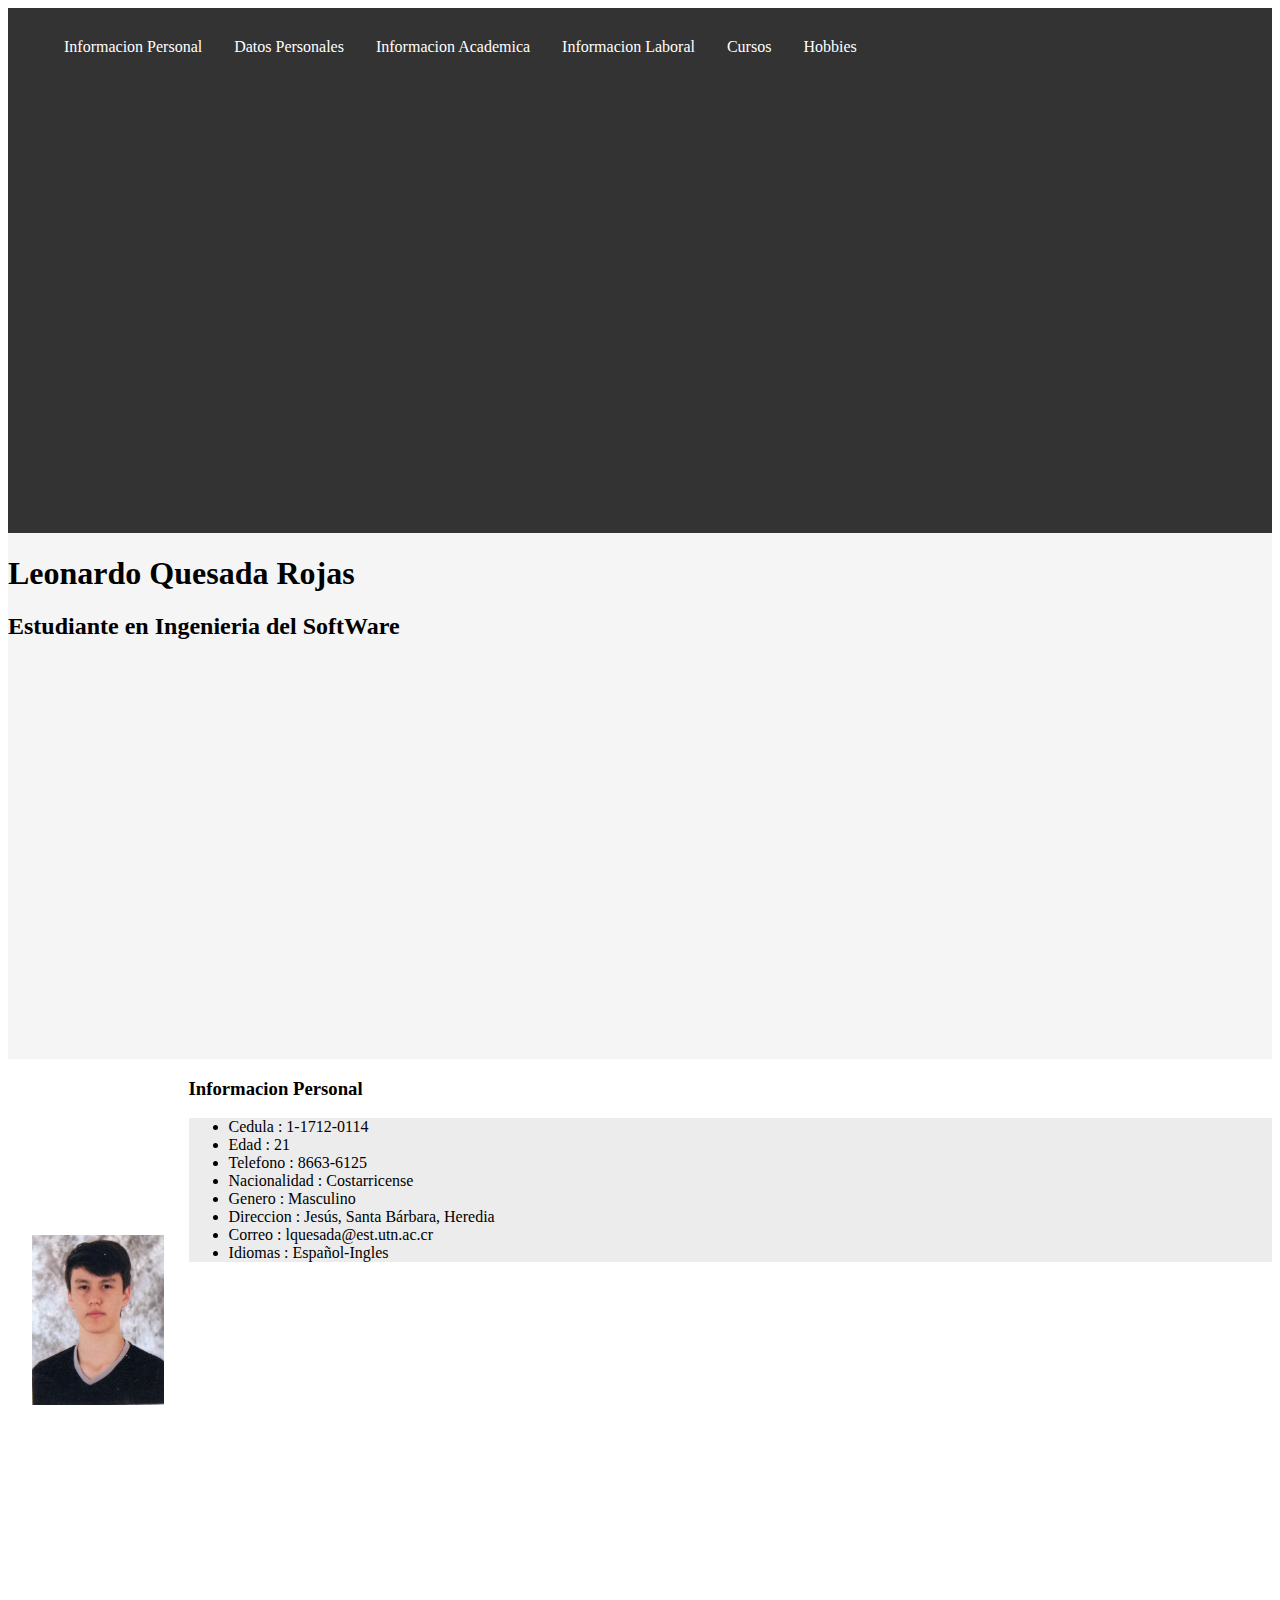
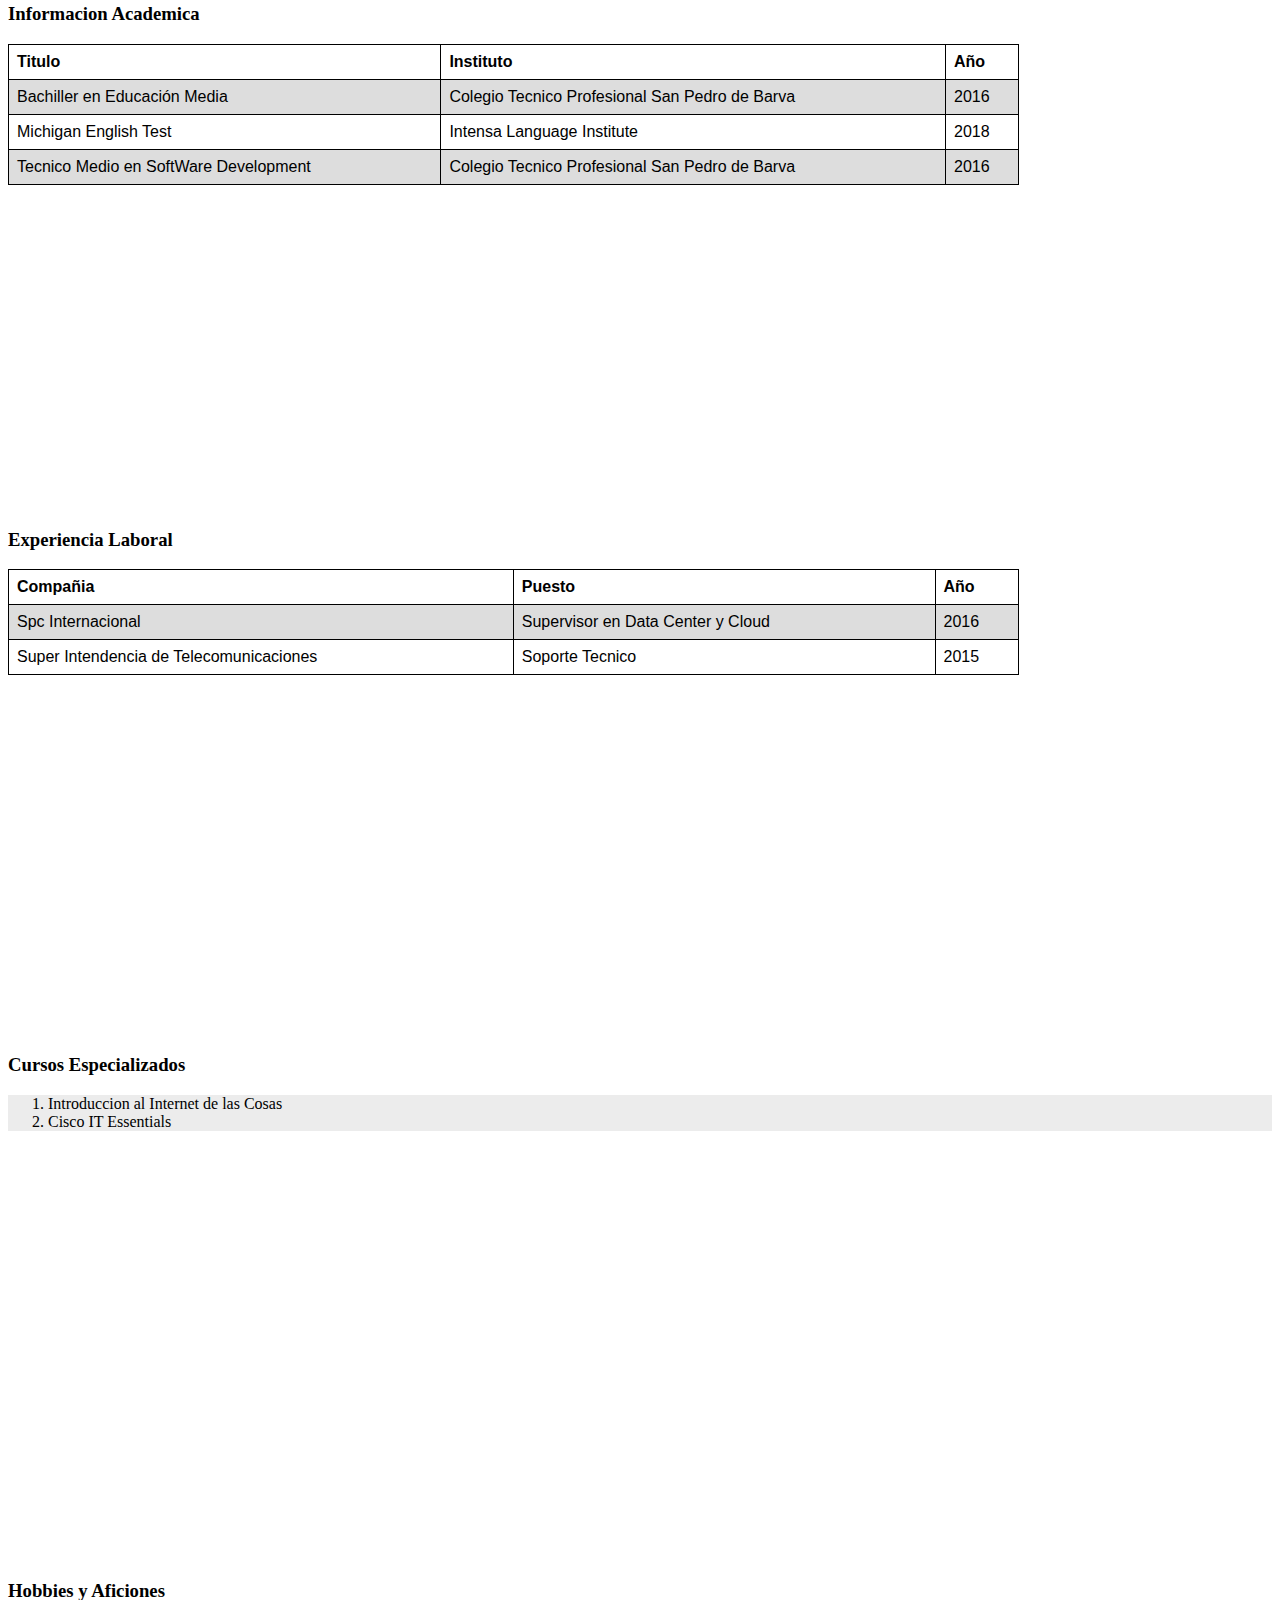
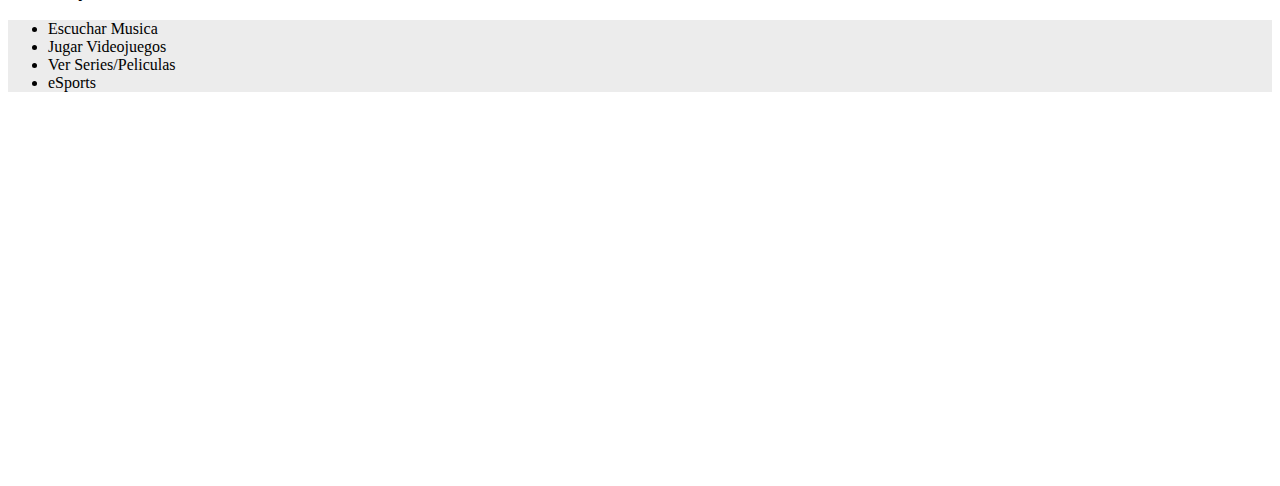
==== index.html @ 028e22fc "index" ====
<!DOCTYPE html>
<html lang="en">

<head>  
  <meta charset="UTF-8">
  <meta name="viewport" content="width=device-width, initial-scale=1.0">
  <title>Tarea 1</title>
  <link rel="icon" type="image/png" href="homework.png" />
  <!-- <link rel="stylesheet" href="normalize.css"> -->
  <link rel="stylesheet" href="Tarea.css">

</head>

<body>
  <div class="grid">
    <div class="Menu">
      <Menu>
        <a href="#InfoPersonal" target="_self"> Informacion Personal</a>
        <a href="#DatosPer" target="_self"> Datos Personales</a>
        <a href="#InfoAcademico" target="_self"> Informacion Academica</a>
        <a href="#InfoLaboral" target="_self"> Informacion Laboral</a>
        <a href="#Cursos" target="_self"> Cursos</a>
        <a href="#Hobbies" target="_self"> Hobbies</a>
      </Menu>
    </div>

    <div id="InfoPersonal">
      <h1>Leonardo Quesada Rojas</h1>

      <h2>Estudiante en Ingenieria del SoftWare</h2>

    </div>

    <div id="Foto"> <img class="ImagenPerfil" src="./Perfil.jpg" alt="Foto Perfil"> </div>

    <div id="DatosPer">
      <h3>Informacion Personal </h3>
      <ul class="Tabla">

        <li>Cedula : 1-1712-0114</li>
        <li>Edad : 21</li>
        <li>Telefono : 8663-6125</li>
        <li>Nacionalidad : Costarricense</li>
        <li>Genero : Masculino</li>
        <li>Direccion : Jesús, Santa Bárbara, Heredia</li>
        <li>Correo : lquesada@est.utn.ac.cr</li>
        <li>Idiomas : Español-Ingles</li>

      </ul>
    </div>

    <div id="InfoAcademico">
      <h3>Informacion Academica</h3>

      <table>
        <tr>
          <th>Titulo</th>
          <th>Instituto</th>
          <th>Año</th>
        </tr>

        <tr>
          <td>Bachiller en Educación Media </td>
          <td>Colegio Tecnico Profesional San Pedro de Barva</td>
          <td>2016</td>
        </tr>

        <tr>
          <td>Michigan English Test </td>
          <td>Intensa Language Institute</td>
          <td>2018</td>
        </tr>

        <tr>
          <td>Tecnico Medio en SoftWare Development</td>
          <td>Colegio Tecnico Profesional San Pedro de Barva</td>
          <td>2016</td>
        </tr>

      </table>
      <br>
    </div>

    <div id="InfoLaboral">
      <h3>Experiencia Laboral</h3>
      <table>
        <tr>
          <th>Compañia</th>
          <th>Puesto</th>
          <th>Año</th>
        </tr>
        <tr>
          <td>Spc Internacional </td>
          <td>Supervisor en Data Center y Cloud</td>
          <td>2016</td>
        </tr>
        <tr>
          <td>Super Intendencia de Telecomunicaciones</td>
          <td>Soporte Tecnico</td>
          <td>2015</td>
        </tr>
      </table>
    </div>

    <div id="Cursos">
      <h3>Cursos Especializados</h3>

      <ol class="Tabla">

        <li>Introduccion al Internet de las Cosas</li>
        <li>Cisco IT Essentials</li>

      </ol>
    </div>

    <div id="Hobbies">
      <h3>Hobbies y Aficiones</h3>

      <ul class="Tabla">

        <li>Escuchar Musica</li>
        <li>Jugar Videojuegos</li>
        <li>Ver Series/Peliculas</li>
        <li>eSports</li>

      </ul>
    </div>
  </div>

</body>

</html>
---- Tarea.css ----
table {
    font-family: arial, sans-serif;
    border-collapse: collapse;
    width: 80%;
}

td,
th {
    border: 1px solid black;
    text-align: left;
    padding: 8px;
}

.ImagenPerfil {
    width: 3.5cm;
    height: 4.5cm;
}

tr:nth-child(even) {
    background-color: #dddddd;
}

.Tabla {
    background-color: #dddddd8f;
}

.grid {
    display: grid;
    grid-template-columns: 0.5fr 1fr 1fr 1fr;
    grid-template-rows: repeat(7, 50%);
    background-color: whitesmoke;
    grid-template-areas:
        "Menup Menup Menup Menup"
        "InfoPersonal InfoPersonal InfoPersonal InfoPersonal"
        "Foto DatosPersonales DatosPersonales DatosPersonales"
        "InfoAcademico InfoAcademico InfoAcademico InfoAcademico"
        "InfoLaboral InfoLaboral InfoLaboral InfoLaboral"
        "Cursos Cursos Cursos Cursos"
        "Hobbies Hobbies Hobbies Hobbies"
}

/* div:hover {
    border: 1px solid yellow;
} */

.Menu {
    grid-area: Menup;
    overflow: hidden;
    background-color: #333;
}

.Menu a {
    float: left;
    display: block;
    color: white;
    text-align: center;
    padding: 14px 16px;
    text-decoration: none;
}

.Menu a:hover {
    background-color: #ddd;
    color: black;
}

#InfoPersonal {
    grid-area: InfoPersonal;
    background-color: whitesmoke;
}

#Foto {
    grid-area: Foto;
    margin:auto;
}

#DatosPer {
    grid-area: DatosPersonales;
}

#InfoAcademico {
    grid-area: InfoAcademico;
}

#InfoLaboral {
    grid-area: InfoLaboral;
}

#Cursos {
    grid-area: Cursos;
}

#Hobbies {
    grid-area: Hobbies;
}
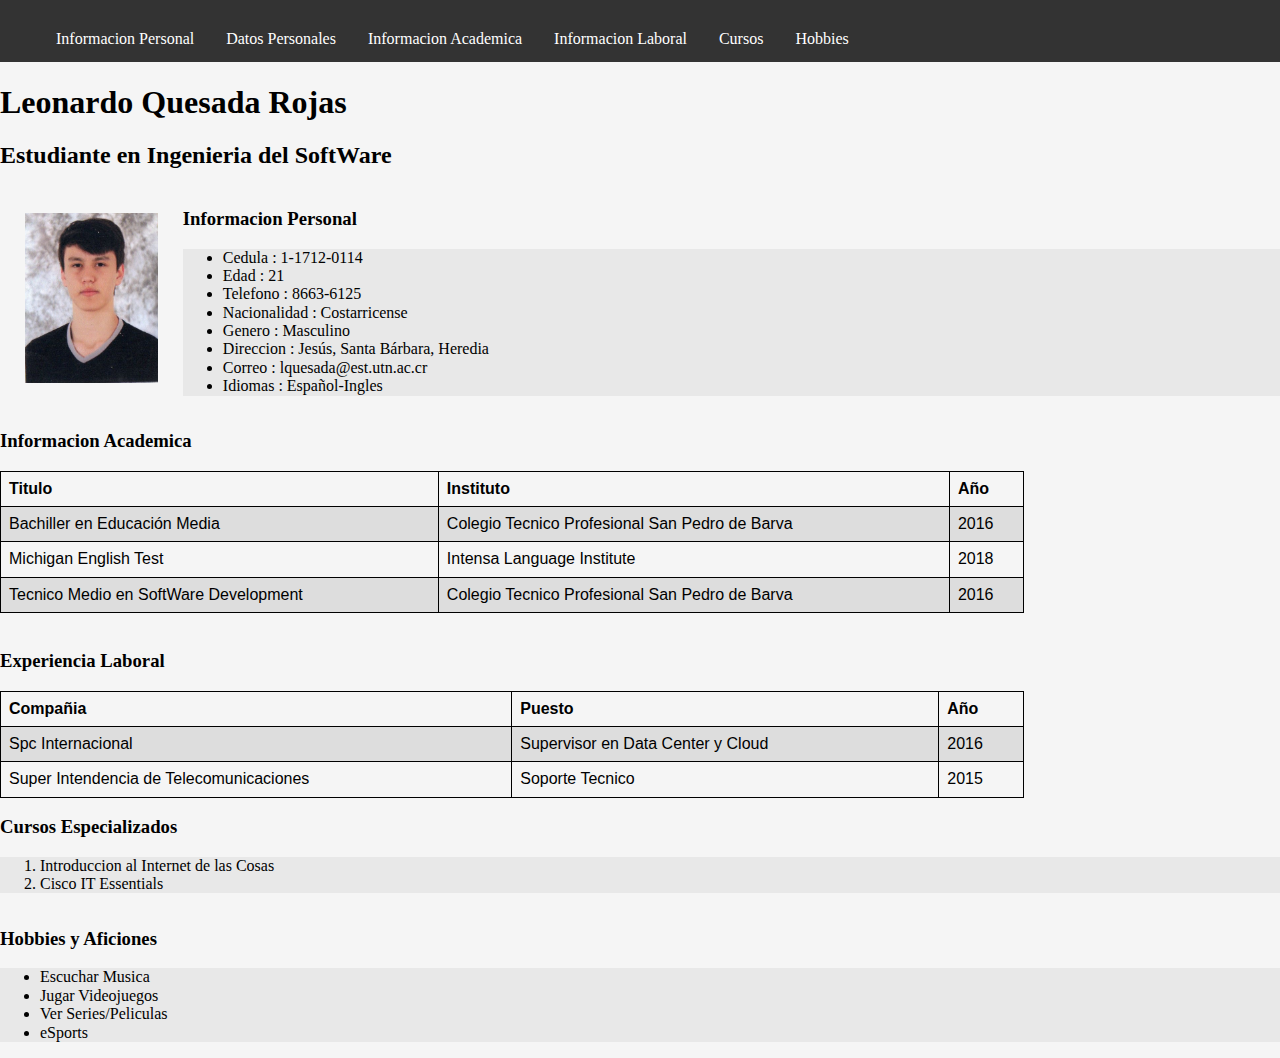
==== commit 6960041e: "Ajuste de tamaño" ====
--- a/index.html
+++ b/index.html
@@ -6,7 +6,7 @@
   <meta name="viewport" content="width=device-width, initial-scale=1.0">
   <title>Tarea 1</title>
   <link rel="icon" type="image/png" href="homework.png" />
-  <!-- <link rel="stylesheet" href="normalize.css"> -->
+  <link rel="stylesheet" href="normalize.css">
   <link rel="stylesheet" href="Tarea.css">
 
 </head>
--- a/Tarea.css
+++ b/Tarea.css
@@ -27,7 +27,7 @@
 .grid {
     display: grid;
     grid-template-columns: 0.5fr 1fr 1fr 1fr;
-    grid-template-rows: repeat(7, 50%);
+    grid-auto-rows: auto;
     background-color: whitesmoke;
     grid-template-areas:
         "Menup Menup Menup Menup"
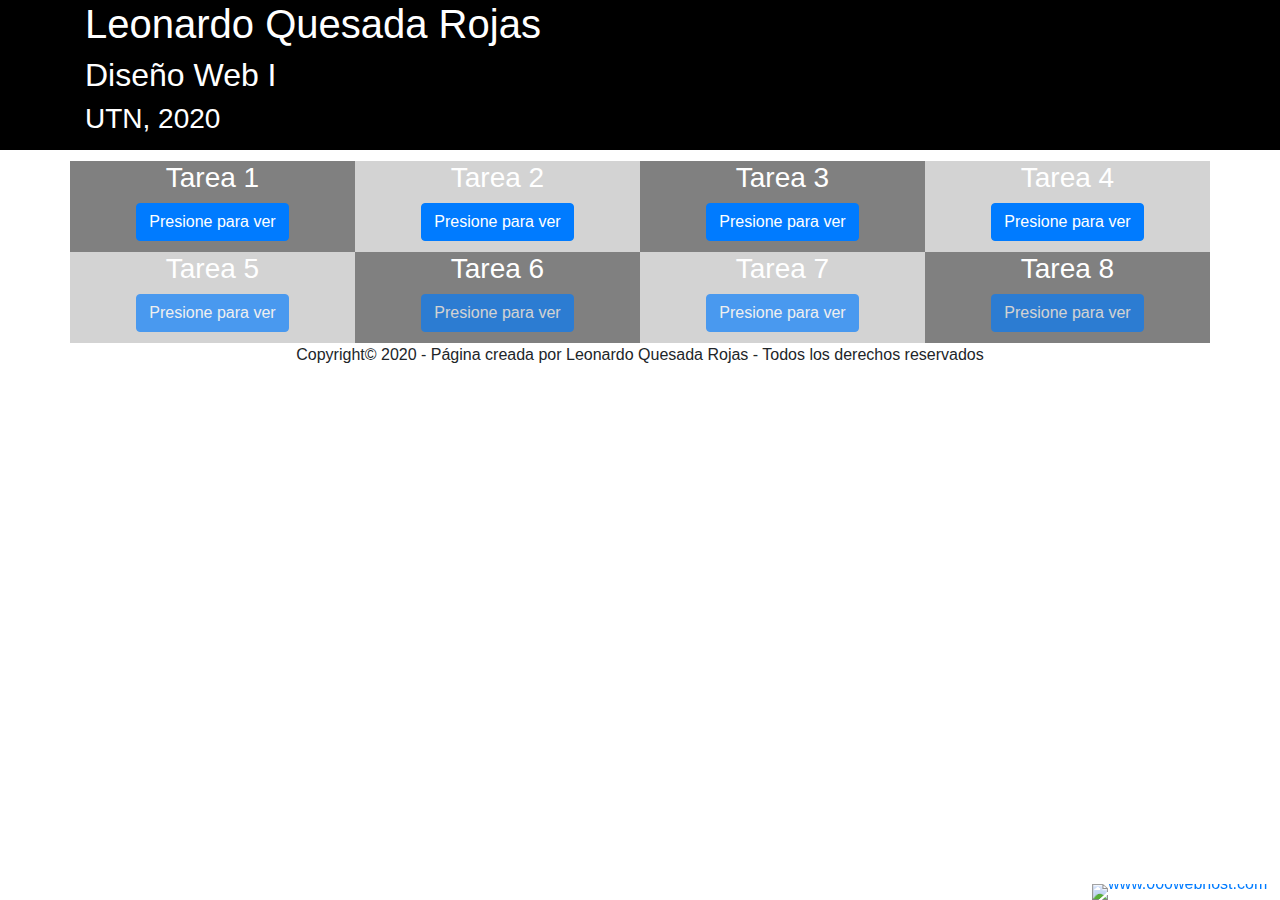
==== commit 20fac289: "Ajuste paginas" ====
--- a/index.html
+++ b/index.html
@@ -1,132 +1,82 @@
 <!DOCTYPE html>
 <html lang="en">
 
-<head>  
-  <meta charset="UTF-8">
-  <meta name="viewport" content="width=device-width, initial-scale=1.0">
-  <title>Tarea 1</title>
-  <link rel="icon" type="image/png" href="homework.png" />
-  <link rel="stylesheet" href="normalize.css">
-  <link rel="stylesheet" href="Tarea.css">
+<head>
+    <meta charset="UTF-8">
+    <meta name="viewport" content="width=device-width, initial-scale=1.0, user-escalable=no">
+    <meta http-equiv="X-UA-Compatible" content="ie=edge">
+    <title>Tareas</title>
+
+    <link rel="stylesheet" href="https://stackpath.bootstrapcdn.com/bootstrap/4.3.1/css/bootstrap.min.css"
+        integrity="sha384-ggOyR0iXCbMQv3Xipma34MD+dH/1fQ784/j6cY/iJTQUOhcWr7x9JvoRxT2MZw1T" crossorigin="anonymous">
+    <link rel="stylesheet" href="css/tareas.css">
+    <link rel="icon" type="image/png" href="./assets/favicon.ico" />
 
 </head>
 
 <body>
-  <div class="grid">
-    <div class="Menu">
-      <Menu>
-        <a href="#InfoPersonal" target="_self"> Informacion Personal</a>
-        <a href="#DatosPer" target="_self"> Datos Personales</a>
-        <a href="#InfoAcademico" target="_self"> Informacion Academica</a>
-        <a href="#InfoLaboral" target="_self"> Informacion Laboral</a>
-        <a href="#Cursos" target="_self"> Cursos</a>
-        <a href="#Hobbies" target="_self"> Hobbies</a>
-      </Menu>
+    <header>
+        <div class="container">
+            <h1>Leonardo Quesada Rojas</h1>
+            <h2>Diseño Web I</h2>
+            <h3>UTN, 2020</h3>
+        </div>
+    </header>
+
+    <div class="container">
+        <div class="row">
+            <div class="col-md-3 col-sm-6 color1">
+                <h3>Tarea 1</h3>
+                <a class="btn btn-primary" target="_blank" href="./html/curriculum.html">Presione para ver</a>
+            </div>
+            <div class="col-md-3 col-sm-6 color2">
+                <h3>Tarea 2</h3>
+                <a class="btn btn-primary" target="_blank" href="Tareas/Tarea 2/curriculum.html">Presione para ver</a>
+            </div>
+            <div class="col-md-3 col-sm-6 color1">
+                <h3>Tarea 3</h3>
+                <a class="btn btn-primary" target="_blank" href="Tareas/Tarea 3/GreenCR.html">Presione para ver</a>
+            </div>
+            <div class="col-md-3 col-sm-6 color2">
+                <h3>Tarea 4</h3>
+                <a class="btn btn-primary" target="_blank" href="Tareas/Tarea 4/zaguate_world.html">Presione para ver</a>
+            </div>
+            <div class="col-md-3 col-sm-6 color2">
+                <h3>Tarea 5</h3>
+                <a class="btn btn-primary disabled" target="_blank" href="">Presione para ver</a>
+            </div>
+            <div class="col-md-3 col-sm-6 color1">
+                <h3>Tarea 6</h3>
+                <a class="btn btn-primary disabled" target="_blank" href="">Presione para ver</a>
+            </div>
+            <div class="col-md-3 col-sm-6 color2">
+                <h3>Tarea 7</h3>
+                <a class="btn btn-primary disabled" target="_blank" href="">Presione para ver</a>
+            </div>
+            <div class="col-md-3 col-sm-6 color1">
+                <h3>Tarea 8</h3>
+                <a class="btn btn-primary disabled" target="_blank" href="">Presione para ver</a>
+            </div>
+        </div>
     </div>
 
-    <div id="InfoPersonal">
-      <h1>Leonardo Quesada Rojas</h1>
+    <footer>
+        <div class="container">
+            <div id="copyright">
+                Copyright&copy; 2020 - Página creada por Leonardo Quesada Rojas - Todos los derechos reservados
+            </div>
+        </div>
+    </footer>
 
-      <h2>Estudiante en Ingenieria del SoftWare</h2>
-
-    </div>
-
-    <div id="Foto"> <img class="ImagenPerfil" src="./Perfil.jpg" alt="Foto Perfil"> </div>
-
-    <div id="DatosPer">
-      <h3>Informacion Personal </h3>
-      <ul class="Tabla">
-
-        <li>Cedula : 1-1712-0114</li>
-        <li>Edad : 21</li>
-        <li>Telefono : 8663-6125</li>
-        <li>Nacionalidad : Costarricense</li>
-        <li>Genero : Masculino</li>
-        <li>Direccion : Jesús, Santa Bárbara, Heredia</li>
-        <li>Correo : lquesada@est.utn.ac.cr</li>
-        <li>Idiomas : Español-Ingles</li>
-
-      </ul>
-    </div>
-
-    <div id="InfoAcademico">
-      <h3>Informacion Academica</h3>
-
-      <table>
-        <tr>
-          <th>Titulo</th>
-          <th>Instituto</th>
-          <th>Año</th>
-        </tr>
-
-        <tr>
-          <td>Bachiller en Educación Media </td>
-          <td>Colegio Tecnico Profesional San Pedro de Barva</td>
-          <td>2016</td>
-        </tr>
-
-        <tr>
-          <td>Michigan English Test </td>
-          <td>Intensa Language Institute</td>
-          <td>2018</td>
-        </tr>
-
-        <tr>
-          <td>Tecnico Medio en SoftWare Development</td>
-          <td>Colegio Tecnico Profesional San Pedro de Barva</td>
-          <td>2016</td>
-        </tr>
-
-      </table>
-      <br>
-    </div>
-
-    <div id="InfoLaboral">
-      <h3>Experiencia Laboral</h3>
-      <table>
-        <tr>
-          <th>Compañia</th>
-          <th>Puesto</th>
-          <th>Año</th>
-        </tr>
-        <tr>
-          <td>Spc Internacional </td>
-          <td>Supervisor en Data Center y Cloud</td>
-          <td>2016</td>
-        </tr>
-        <tr>
-          <td>Super Intendencia de Telecomunicaciones</td>
-          <td>Soporte Tecnico</td>
-          <td>2015</td>
-        </tr>
-      </table>
-    </div>
-
-    <div id="Cursos">
-      <h3>Cursos Especializados</h3>
-
-      <ol class="Tabla">
-
-        <li>Introduccion al Internet de las Cosas</li>
-        <li>Cisco IT Essentials</li>
-
-      </ol>
-    </div>
-
-    <div id="Hobbies">
-      <h3>Hobbies y Aficiones</h3>
-
-      <ul class="Tabla">
-
-        <li>Escuchar Musica</li>
-        <li>Jugar Videojuegos</li>
-        <li>Ver Series/Peliculas</li>
-        <li>eSports</li>
-
-      </ul>
-    </div>
-  </div>
-
-</body>
+    <script src="https://code.jquery.com/jquery-3.3.1.slim.min.js"
+        integrity="sha384-q8i/X+965DzO0rT7abK41JStQIAqVgRVzpbzo5smXKp4YfRvH+8abtTE1Pi6jizo"
+        crossorigin="anonymous"></script>
+    <script src="https://cdnjs.cloudflare.com/ajax/libs/popper.js/1.14.7/umd/popper.min.js"
+        integrity="sha384-UO2eT0CpHqdSJQ6hJty5KVphtPhzWj9WO1clHTMGa3JDZwrnQq4sF86dIHNDz0W1"
+        crossorigin="anonymous"></script>
+    <script src="https://stackpath.bootstrapcdn.com/bootstrap/4.3.1/js/bootstrap.min.js"
+        integrity="sha384-JjSmVgyd0p3pXB1rRibZUAYoIIy6OrQ6VrjIEaFf/nJGzIxFDsf4x0xIM+B07jRM"
+        crossorigin="anonymous"></script>
+<div style="text-align: right;position: fixed;z-index:9999999;bottom: 0;width: auto;right: 1%;cursor: pointer;line-height: 0;display:block !important;"><a title="Hosted on free web hosting 000webhost.com. Host your own website for FREE." target="_blank" href="https://www.000webhost.com/?utm_source=000webhostapp&utm_campaign=000_logo&utm_medium=website&utm_content=footer_img"><img src="https://cdn.000webhost.com/000webhost/logo/footer-powered-by-000webhost-white2.png" alt="www.000webhost.com"></a></div><script>function getCookie(t){for(var e=t+"=",n=decodeURIComponent(document.cookie).split(";"),o=0;o<n.length;o++){for(var a=n[o];" "==a.charAt(0);)a=a.substring(1);if(0==a.indexOf(e))return a.substring(e.length,a.length)}return""}getCookie("hostinger")&&(document.cookie="hostinger=;expires=Thu, 01 Jan 1970 00:00:01 GMT;",location.reload());var wordpressAdminBody=document.getElementsByClassName("wp-admin")[0],notification=document.getElementsByClassName("notice notice-success is-dismissible"),hostingerLogo=document.getElementsByClassName("hlogo"),mainContent=document.getElementsByClassName("notice_content")[0],wpSidebar=document.getElementById("adminmenuwrap"),wpTopBarRight=document.getElementById("wp-admin-bar-top-secondary");if(null!=wordpressAdminBody&&notification.length>0&&null!=mainContent){var googleFont=document.createElement("link");googleFontHref=document.createAttribute("href"),googleFontRel=document.createAttribute("rel"),googleFontHref.value="https://fonts.googleapis.com/css?family=Roboto:300,400,600",googleFontRel.value="stylesheet",googleFont.setAttributeNode(googleFontHref),googleFont.setAttributeNode(googleFontRel);var css="@media only screen and (max-width: 576px) {#main_content {max-width: 320px !important;} #main_content h1 {font-size: 30px !important;} #main_content h2 {font-size: 40px !important; margin: 20px 0 !important;} #main_content p {font-size: 14px !important;} #main_content .content-wrapper {text-align: center !important;}} @media only screen and (max-width: 781px) {#main_content {margin: auto; justify-content: center; max-width: 445px;} .upgrade-btn-sidebar {display: none;} #wp-toolbar .top-bar-upgrade-btn {width: 52px; height: 46px !important; padding: 0 !important;} .top-bar-upgrade-btn__text {display: none;} .dashicons-star-filled.top-bar-upgrade-btn__icon::before {font-size: 28px; margin-top: 10px; width: 28px; height: 28px;}} @media only screen and (max-width: 1325px) {.web-hosting-90-off-image-wrapper {position: absolute; max-width: 95% !important;} .notice_content {justify-content: center;} .web-hosting-90-off-image {opacity: 0.3;}} @media only screen and (min-width: 769px) {.notice_content {justify-content: space-between;} #main_content {margin-left: 5%; max-width: 445px;} .web-hosting-90-off-image-wrapper {position: absolute; right: 0; display: flex; padding: 0 5%}} @media only screen and (max-width: 960px) {.upgrade-btn-sidebar {border-radius: 0 !important; padding: 10px 0 !important; margin: 0 !important;} .upgrade-btn-sidebar__icon {display: block !important; margin: auto;} .upgrade-btn-sidebar__text {display: none;}}  .web-hosting-90-off-image {max-width: 90%; margin-top: 20px;} .content-wrapper {z-index: 5} .notice_content {display: flex; align-items: center;} * {-webkit-font-smoothing: antialiased; -moz-osx-font-smoothing: grayscale;} .upgrade_button_red_sale{box-shadow: 0 2px 12px -6px #cc292f; max-width: 350px; border: 0; border-radius: 3px; background-color: #6747c7 !important; padding: 15px 55px !important;  margin-bottom: 48px; font-size: 14px; font-weight: 800; color: #ffffff;} .upgrade_button_red_sale:hover{color: #ffffff !important; background: rgba(103,71,199, 0.9) !important;} .upgrade-btn-sidebar {text-align:center;background-color:#ff4546;max-width: 350px;border-radius: 3px;border: 0;padding: 12px; margin: 20px 10px;display: block; font-size: 12px;color: #ffffff;font-weight: 700;text-decoration: none;} .upgrade-btn-sidebar:hover, .upgrade-btn-sidebar:focus, .upgrade-btn-sidebar:active {background-color: rgba(255,69,70, 0.9); color: #ffffff;} .upgrade-btn-sidebar__icon {display: none;} .top-bar-upgrade-btn {height: 100% !important; display: inline-block !important; padding: 0 10px !important; color: #ffffff; cursor: pointer;} .top-bar-upgrade-btn:hover, .top-bar-upgrade-btn:active, .top-bar-upgrade-btn:focus {background-color: #ff4546 !important; color: #ffffff !important;} .top-bar-upgrade-btn__icon {margin-right: 6px;}",style=document.createElement("style"),sheet=window.document.styleSheets[0];style.styleSheet?style.styleSheet.cssText=css:style.appendChild(document.createTextNode(css)),document.getElementsByTagName("head")[0].appendChild(style),document.getElementsByTagName("head")[0].appendChild(googleFont);var button=document.getElementsByClassName("upgrade_button_red")[0],link=button.parentElement;link.setAttribute("href","https://www.hostinger.com/hosting-starter-offer?utm_source=000webhost&utm_medium=panel&utm_campaign=000-wp"),link.innerHTML='<button class="upgrade_button_red_sale">Upgrade Now</button>',(notification=notification[0]).setAttribute("style","background-color: #f8f8f8; border-left-color: #6747c7 !important;"),notification.className="notice notice-error is-dismissible";var mainContentHolder=document.getElementById("main_content");mainContentHolder.setAttribute("style","padding: 0;"),hostingerLogo[0].remove();var h1Tag=notification.getElementsByTagName("H1")[0];h1Tag.className="000-h1",h1Tag.innerHTML="Limited Time Offer",h1Tag.setAttribute("style","color: #32454c;  margin-top: 48px; font-size: 48px; font-weight: 700;");var h2Tag=document.createElement("H2");h2Tag.innerHTML="From $0.79/month",h2Tag.setAttribute("style","color: #32454c; margin: 20px 0 45px 0; font-size: 48px; font-weight: 700;"),h1Tag.parentNode.insertBefore(h2Tag,h1Tag.nextSibling);var paragraph=notification.getElementsByTagName("p")[0];paragraph.innerHTML="Don’t miss the opportunity to enjoy up to <strong>4x WordPress Speed, Free SSL and all premium features</strong> available for a fraction of the price!",paragraph.setAttribute("style",'font-family: "Roboto", sans-serif; font-size: 18px; font-weight: 300; color: #6f7c81; margin-bottom: 20px;');var list=notification.getElementsByTagName("UL")[0];list.remove();var org_html=mainContent.innerHTML,new_html='<div class="content-wrapper">'+mainContent.innerHTML+'</div><div class="web-hosting-90-off-image-wrapper"><img class="web-hosting-90-off-image" src="https://cdn.000webhost.com/000webhost/promotions/wp-inject-default-img.png"></div>';mainContent.innerHTML=new_html;var saleImage=mainContent.getElementsByClassName("web-hosting-90-off-image")[0];wpSidebar.insertAdjacentHTML("beforeend",'<a href="https://www.hostinger.com/hosting-starter-offer?utm_source=000webhost&amp;utm_medium=panel&amp;utm_campaign=000-wp-sidebar" target="_blank" class="upgrade-btn-sidebar"><span class="dashicons dashicons-star-filled upgrade-btn-sidebar__icon"></span><span class="upgrade-btn-sidebar__text">Upgrade</span></a>'),wpTopBarRight.insertAdjacentHTML("beforebegin",'<a class="top-bar-upgrade-btn" href="https://www.hostinger.com/hosting-starter-offer?utm_source=000webhost&amp;utm_medium=panel&amp;utm_campaign=000-wp-top-bar" target="_blank"><span class="ab-icon dashicons-before dashicons-star-filled top-bar-upgrade-btn__icon"></span><span class="top-bar-upgrade-btn__text">Go Premium</span></a>')}</script><script type="text/javascript" src="https://a.opmnstr.com/app/js/api.min.js" data-campaign="f6brbmuxflyqoriatchv" data-user="71036" async></script></body>
 
 </html>--- a/css/tareas.css
+++ b/css/tareas.css
@@ -0,0 +1,27 @@
+header{
+    background-color: black;
+    color: white;
+    padding-bottom: 0.5%;
+}
+
+footer{
+    text-align: center;
+}
+
+.row{
+    padding-top: 1%;
+}
+
+.col-md-3, .col-sm-6{
+    color: white;
+    text-align: center;
+    padding-bottom: 1%;
+}
+
+.color1{
+    background-color:  gray;
+}
+
+.color2{
+    background-color: lightgray;
+}